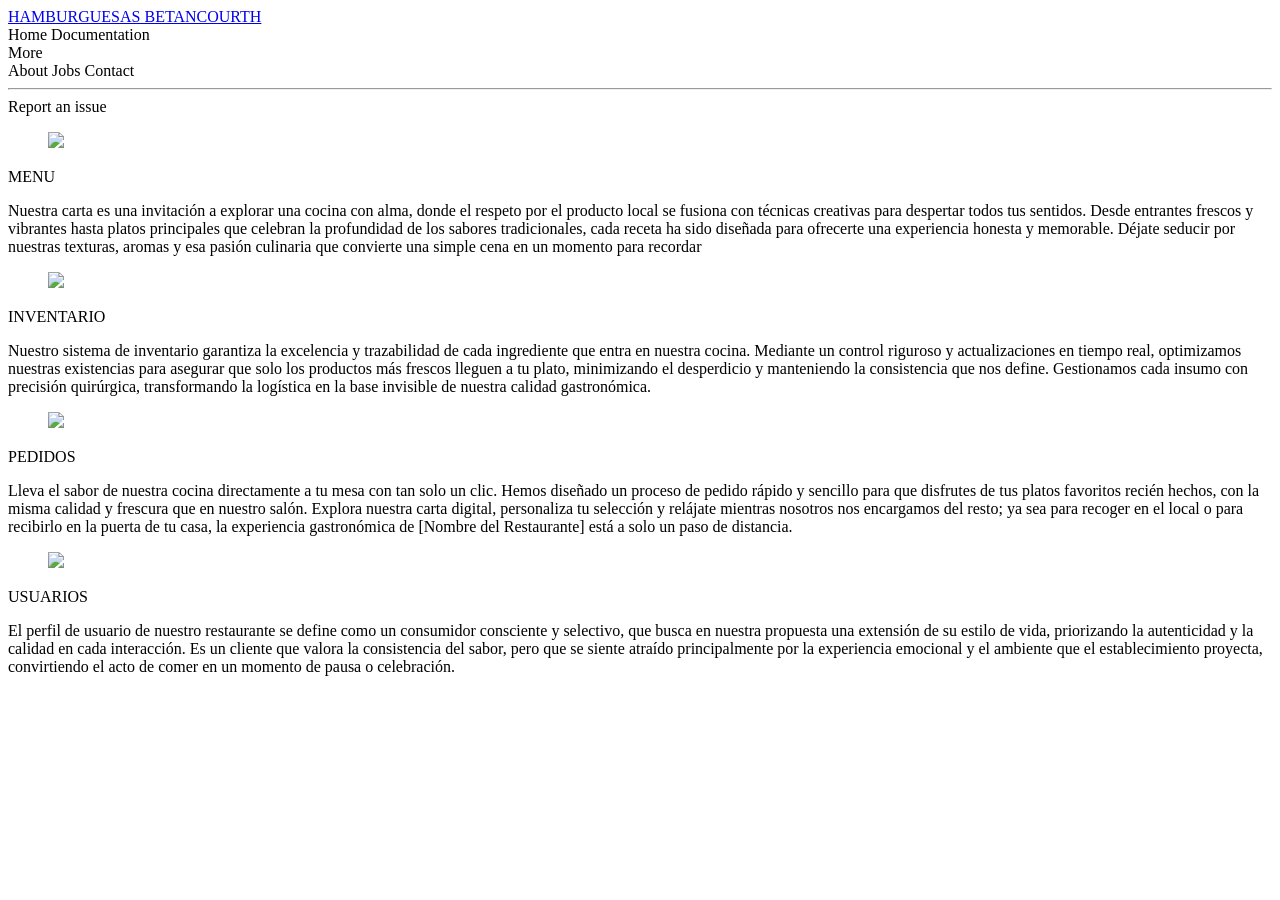
==== index.html @ 81d07342 "Created project:Upload Files" ====
<!DOCTYPE html>
<html lang="en">

<head>
    <meta charset="UTF-8">
    <meta name="viewport" content="width=device-width, initial-scale=1.0">
    <link rel="stylesheet" href="https://cdn.jsdelivr.net/npm/bulma@1.0.4/css/bulma.min.css">
    <title>Document</title>
</head>

<body>
    <nav class="navbar" role="navigation" aria-label="main navigation">
        <div class="navbar-brand">
            <a class="navbar-item" href="https://bulma.io">
                HAMBURGUESAS BETANCOURTH

            </a>

            <a role="button" class="navbar-burger" aria-label="menu" aria-expanded="false"
                data-target="navbarBasicExample">
                <span aria-hidden="true"></span>
                <span aria-hidden="true"></span>
                <span aria-hidden="true"></span>
                <span aria-hidden="true"></span>
            </a>
        </div>

        <div id="navbarBasicExample" class="navbar-menu">
            <div class="navbar-start">
                <a class="navbar-item">
                    Home
                </a>

                <a class="navbar-item">
                    Documentation
                </a>

                <div class="navbar-item has-dropdown is-hoverable">
                    <a class="navbar-link">
                        More
                    </a>

                    <div class="navbar-dropdown">
                        <a class="navbar-item">
                            About
                        </a>
                        <a class="navbar-item is-selected">
                            Jobs
                        </a>
                        <a class="navbar-item">
                            Contact
                        </a>
                        <hr class="navbar-divider">
                        <a class="navbar-item">
                            Report an issue
                        </a>
                    </div>
                </div>
            </div>


        </div>
        </div>
    </nav>
    <div class="columns">
        <div class="column">
            <div class="card">
                <div class="card-content">
                    <div class="media">
                        <div class="media-left">
                            <figure class="image is-48x48">
                                <img src="https://cdn-icons-png.flaticon.com/128/19032/19032321.png" />
                            </figure>
                        </div>
                        <div class="media-content">
                            <p class="title is-4">MENU </p>
                            <p class="subtitle is-6">Nuestra carta es una invitación a explorar una cocina con alma,
                                donde
                                el respeto por el producto local se fusiona con técnicas creativas para despertar todos
                                tus
                                sentidos. Desde entrantes frescos y vibrantes hasta platos principales que celebran la
                                profundidad de los sabores tradicionales, cada receta ha sido diseñada para ofrecerte
                                una
                                experiencia honesta y memorable. Déjate seducir por nuestras texturas, aromas y esa
                                pasión
                                culinaria que convierte una simple cena en un momento para recordar</p>
                        </div>
                    </div>
                </div>
            </div>
        </div>
        <div class="column">
            <div class="card">
                <div class="card-content">
                    <div class="media">
                        <div class="media-left">
                            <figure class="image is-48x48">
                                <img src="https://cdn-icons-png.flaticon.com/128/4380/4380895.png" />
                                <figure>
                        </div>
                        <div class="media-content">
                            <p class="title is-4">INVENTARIO</p>
                            <p class="subtitle is-6">Nuestro sistema de inventario garantiza la excelencia y
                                trazabilidad de cada ingrediente que entra en nuestra cocina. Mediante un control
                                riguroso y actualizaciones en tiempo real, optimizamos nuestras existencias para
                                asegurar que solo los productos más frescos lleguen a tu plato, minimizando el
                                desperdicio y manteniendo la consistencia que nos define. Gestionamos cada insumo con
                                precisión quirúrgica, transformando la logística en la base invisible de nuestra calidad
                                gastronómica.
                            </p>
                        </div>
                    </div>
                </div>
            </div>
        </div>
    </div>

    <div class="columns">
        <div class="column">
            <div class="card">
                <div class="card-content">
                    <div class="media">
                        <div class="media-left">
                            <figure class="image is-48x48">
                                <img src="https://cdn-icons-png.flaticon.com/128/410/410734.png">
                            </figure>
                        </div>
                        <div class="media-content">
                            <p class="title is-4">PEDIDOS</p>
                            <p class="subtitle is-6">Lleva el sabor de nuestra cocina directamente a tu mesa con tan
                                solo un clic. Hemos diseñado un proceso de pedido rápido y sencillo para que
                                disfrutes de tus platos favoritos recién hechos, con la misma calidad y frescura que
                                en nuestro salón. Explora nuestra carta digital, personaliza tu selección y relájate
                                mientras nosotros nos encargamos del resto; ya sea para recoger en el local o para
                                recibirlo en la puerta de tu casa, la experiencia gastronómica de [Nombre del
                                Restaurante] está a solo un paso de distancia.</p>
                        </div>
                    </div>
                </div>
            </div>
        </div>
        <div class="column">
            <div class="card">
                <div class="card-content">
                    <div class="media">
                        <div class="media-left">
                            <figure class="image is-48x48">
                                <img src="https://cdn-icons-png.flaticon.com/128/456/456212.png">
                                <figure>
                        </div>
                        <div class=" media-content">
                            <p class="title is-4">USUARIOS</p>
                            <p class="subtitle is-6">El perfil de usuario de nuestro restaurante se define como un
                                consumidor consciente y selectivo, que busca en nuestra propuesta una extensión de
                                su estilo de vida, priorizando la autenticidad y la calidad en cada interacción. Es
                                un cliente que valora la consistencia del sabor, pero que se siente atraído
                                principalmente por la experiencia emocional y el ambiente que el establecimiento
                                proyecta, convirtiendo el acto de comer en un momento de pausa o celebración. </p>
                        </div>
                    </div>
                </div>
            </div>
        </div>
    </div>

</body>

</html>
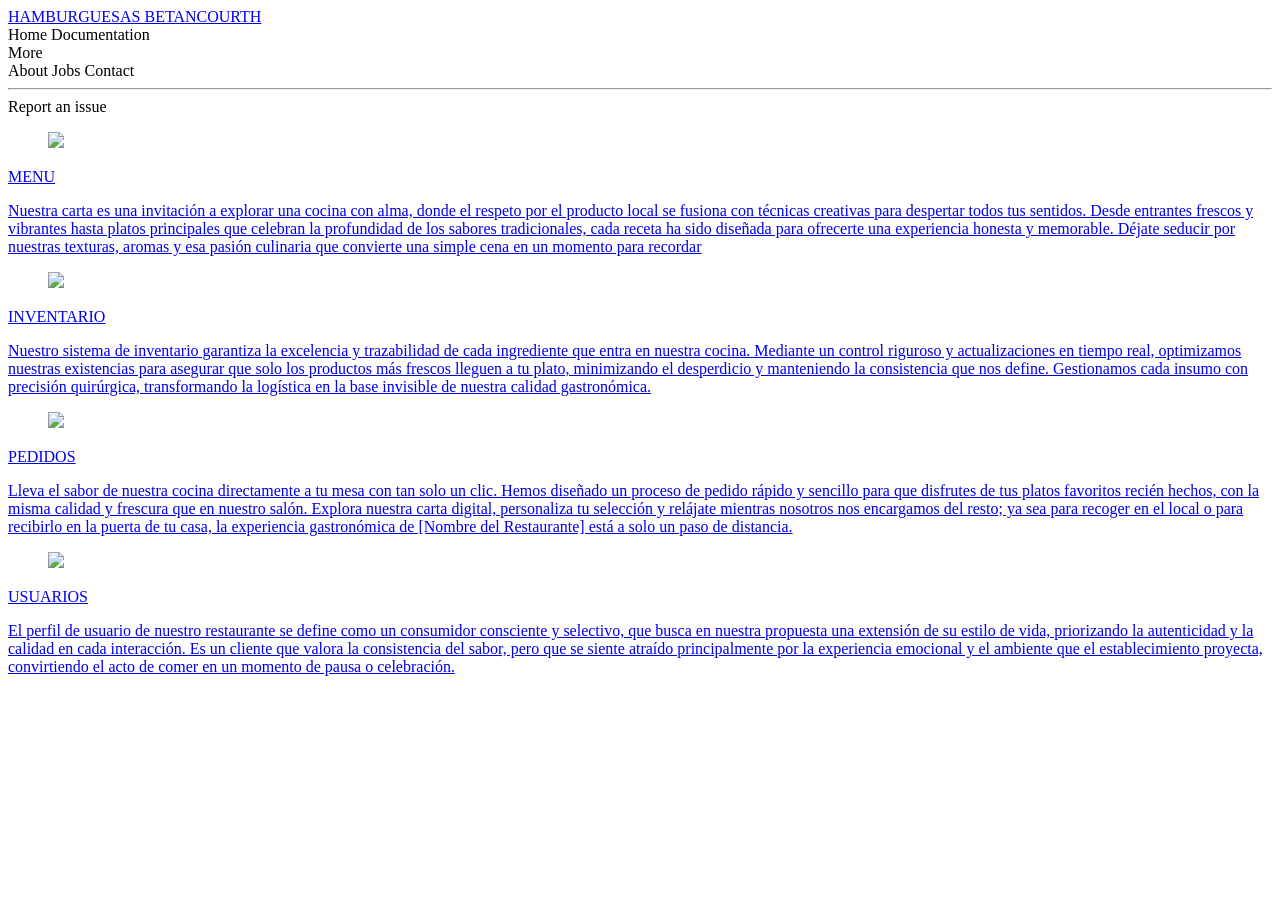
==== commit b65c21ae: "codes modify" ====
--- a/index.html
+++ b/index.html
@@ -66,6 +66,7 @@
         <div class="column">
             <div class="card">
                 <div class="card-content">
+                    <a href="modulos/menu.html">
                     <div class="media">
                         <div class="media-left">
                             <figure class="image is-48x48">
@@ -86,12 +87,14 @@
                                 culinaria que convierte una simple cena en un momento para recordar</p>
                         </div>
                     </div>
+                    </a>
                 </div>
             </div>
         </div>
         <div class="column">
             <div class="card">
                 <div class="card-content">
+                      <a href="modulos/inventario.html">
                     <div class="media">
                         <div class="media-left">
                             <figure class="image is-48x48">
@@ -110,6 +113,7 @@
                             </p>
                         </div>
                     </div>
+                     </a>
                 </div>
             </div>
         </div>
@@ -119,6 +123,7 @@
         <div class="column">
             <div class="card">
                 <div class="card-content">
+                      <a href="modulos/pedidos.html">
                     <div class="media">
                         <div class="media-left">
                             <figure class="image is-48x48">
@@ -136,12 +141,14 @@
                                 Restaurante] está a solo un paso de distancia.</p>
                         </div>
                     </div>
+                      </a>
                 </div>
             </div>
         </div>
         <div class="column">
             <div class="card">
                 <div class="card-content">
+                      <a href="modulos/usuarios.html">
                     <div class="media">
                         <div class="media-left">
                             <figure class="image is-48x48">
@@ -158,6 +165,7 @@
                                 proyecta, convirtiendo el acto de comer en un momento de pausa o celebración. </p>
                         </div>
                     </div>
+                      </a>
                 </div>
             </div>
         </div>
